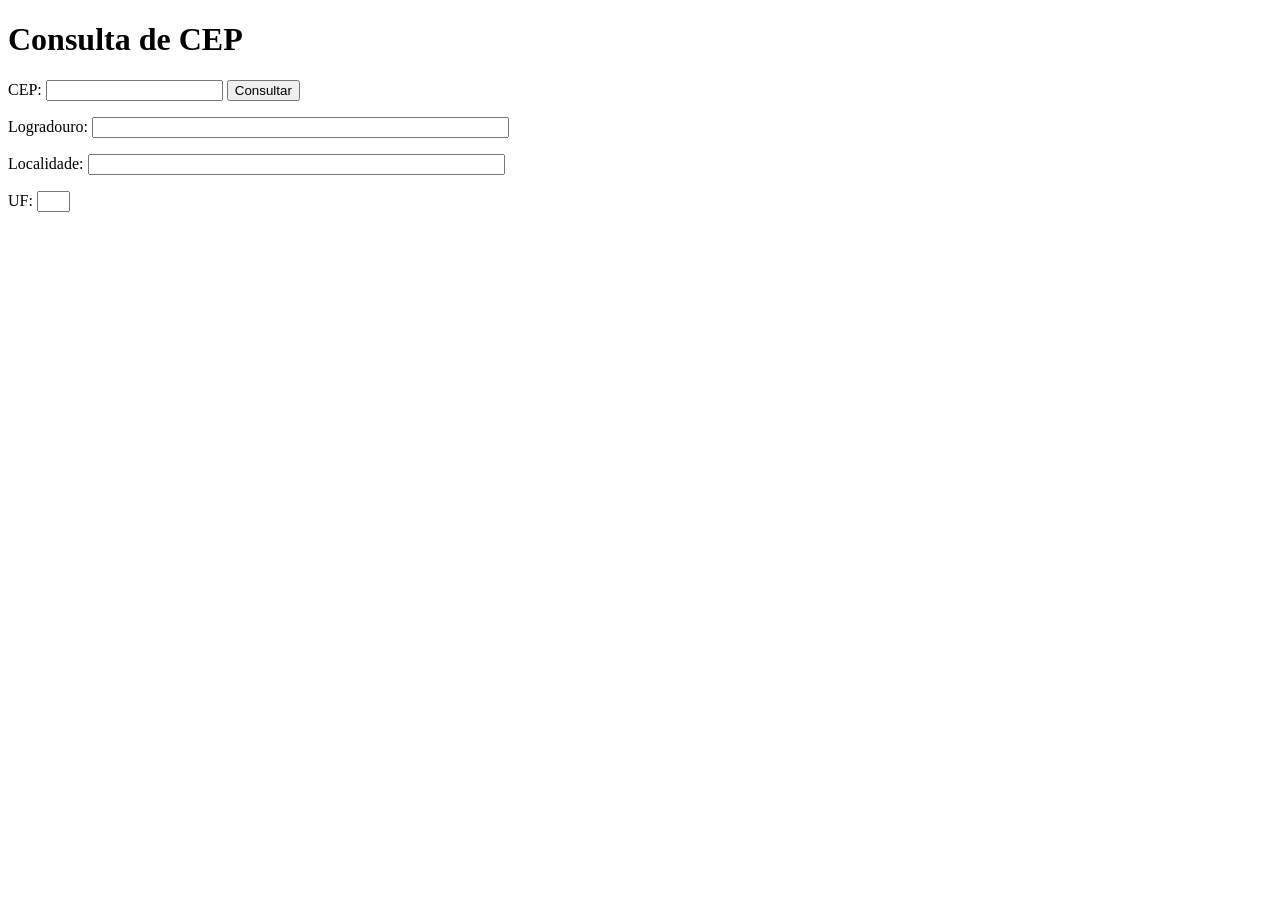
==== ClienteViaCEP/index.html @ 9b2ec5cf "Adiciona tarefa ClienteViaCEP" ====
<!DOCTYPE html>
<html>
<head>
    <meta charset="utf-8" />
    <title>Consulta CEP</title>

    <script src="https://ajax.googleapis.com/ajax/libs/jquery/2.1.4/jquery.min.js"></script>
</head>

<body>

    <h1>Consulta de CEP</h1>

    <p>
        CEP:
        <input type="text" id="cep" maxlength="9">
        <button id="consultar">Consultar</button>
    </p>

    <p>
        Logradouro:
        <input type="text" id="logradouro" size="50" readonly>
    </p>

    <p>
        Localidade:
        <input type="text" id="localidade" size="50" readonly>
    </p>

    <p>
        UF:
        <input type="text" id="uf" size="2" readonly>
    </p>

    <p id="mensagem"></p>


    <script>

        $(document).ready(function() {

            $("#cep").on("input", function() {

                var cep = $(this).val();

                cep = cep.replace(/\D/g, "");

                if (cep.length > 5) {
                    cep = cep.substring(0, 5) + "-" + cep.substring(5, 8);
                }

                $(this).val(cep);

            });

            $("#consultar").click(function() {

                var cep = $("#cep").val();

                cep = cep.replace("-", "");

                if (cep.length != 8) {

                    $("#mensagem").text("CEP inválido.");
                    return;
                }


                $.ajax({

                    url: "https://viacep.com.br/ws/" + cep + "/json/",

                    type: "GET",

                    dataType: "json",

                    success: function(dados) {

                        if (dados.erro) {

                            $("#mensagem").text("CEP não encontrado.");

                            $("#logradouro").val("");
                            $("#localidade").val("");
                            $("#uf").val("");

                        } else {

                            $("#logradouro").val(dados.logradouro);
                            $("#localidade").val(dados.localidade);
                            $("#uf").val(dados.uf);

                            $("#mensagem").text("");
                        }
                    },

                    error: function() {

                        $("#mensagem").text("Erro ao consultar o CEP.");
                    }

                });

            });

        });

    </script>

</body>
</html>
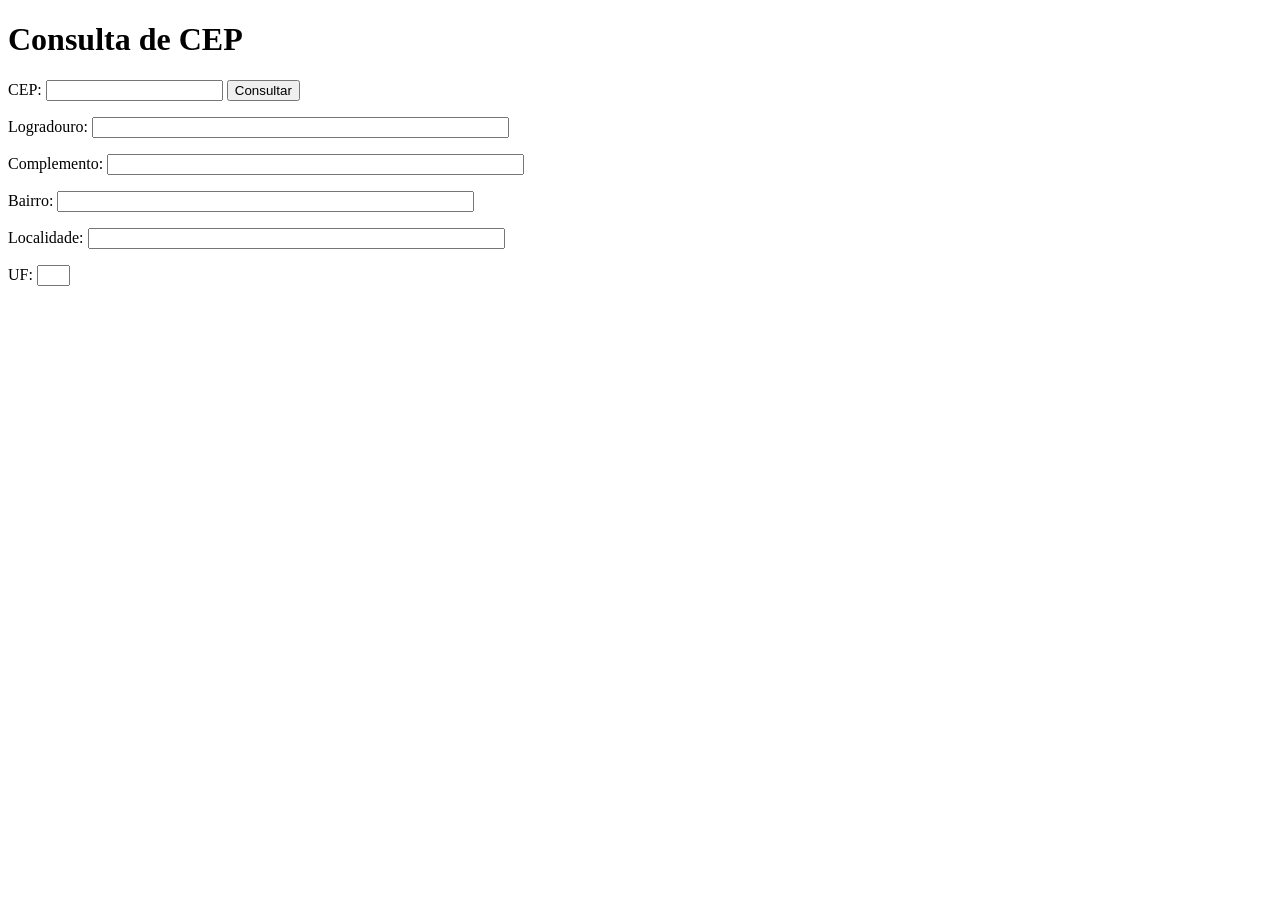
==== commit 7377ef3e: "Atualização consulta ViaCEP" ====
--- a/ClienteViaCEP/index.html
+++ b/ClienteViaCEP/index.html
@@ -23,6 +23,16 @@
     </p>
 
     <p>
+        Complemento:
+        <input type="text" id="complemento" size="50" readonly>
+    </p>
+
+    <p>
+        Bairro:
+        <input type="text" id="bairro" size="50"readonly>
+    </p>
+
+    <p>
         Localidade:
         <input type="text" id="localidade" size="50" readonly>
     </p>
@@ -33,7 +43,6 @@
     </p>
 
     <p id="mensagem"></p>
-
 
     <script>
 
@@ -74,25 +83,29 @@
 
                     dataType: "json",
 
-                    success: function(dados) {
+                success: function(dados) {
 
-                        if (dados.erro) {
+               if (dados.erro) {
 
-                            $("#mensagem").text("CEP não encontrado.");
+                    $("#mensagem").text("CEP não encontrado.");
 
-                            $("#logradouro").val("");
-                            $("#localidade").val("");
-                            $("#uf").val("");
+                    $("#logradouro").val("");
+                    $("#complemento").val("");
+                    $("#bairro").val("");
+                    $("#localidade").val("");
+                    $("#uf").val("");
 
-                        } else {
+                } else {
 
-                            $("#logradouro").val(dados.logradouro);
-                            $("#localidade").val(dados.localidade);
-                            $("#uf").val(dados.uf);
+                    $("#logradouro").val(dados.logradouro);
+                    $("#complemento").val(dados.complemento);
+                    $("#bairro").val(dados.bairro);
+                    $("#localidade").val(dados.localidade);
+                    $("#uf").val(dados.uf);
 
-                            $("#mensagem").text("");
-                        }
-                    },
+                    $("#mensagem").text("");
+                }
+            },
 
                     error: function() {
 
